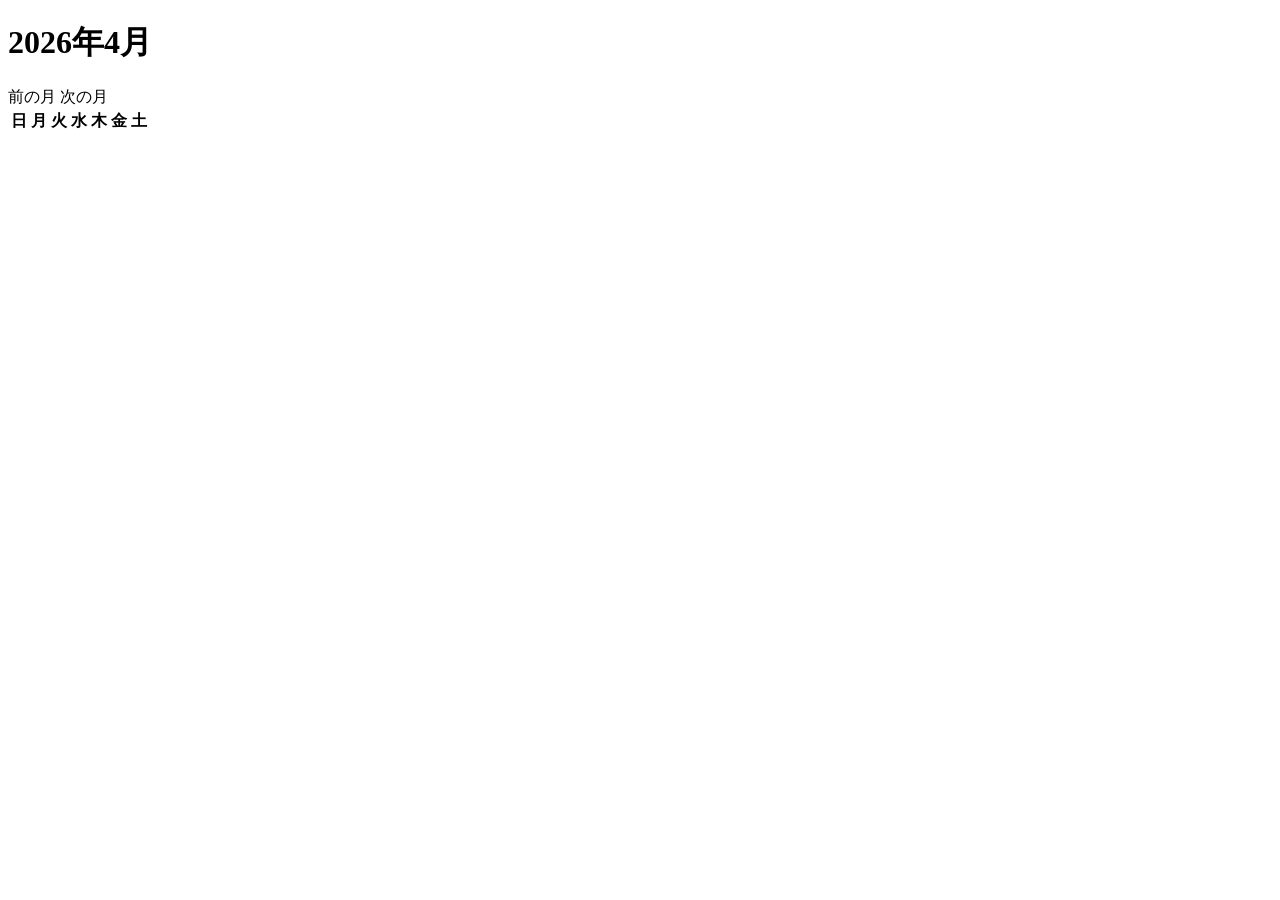
==== src/main/resources/templates/calendar.html @ 20dba648 "8カレンダーの枠を作る" ====
<!DOCTYPE html>
<html lang="ja" xmlns:th="http://www.thymeleaf.org">
<head>
    <meta charset="UTF-8">
    <meta name="viewport" content="width=device-width, initial-scale=1.0">
    <title>カレンダー</title>
    <link rel="stylesheet" href="/css/style.css">
</head>
<body>
    <main class="container">
        <h1 class="page-title" th:text="${displayYear + '年' + displayMonth + '月'}">2026年4月</h1>

        <nav class="calendar-navigation" aria-label="月の移動">
            <a class="btn sub" th:href="@{/calendar(year=${previousMonth.year}, month=${previousMonth.monthValue})}">前の月</a>
            <a class="btn sub" th:href="@{/calendar(year=${nextMonth.year}, month=${nextMonth.monthValue})}">次の月</a>
        </nav>

        <table class="calendar-table" th:attr="data-from=${firstDay},data-to=${lastDay}">
            <thead>
                <tr>
                    <th scope="col">日</th>
                    <th scope="col">月</th>
                    <th scope="col">火</th>
                    <th scope="col">水</th>
                    <th scope="col">木</th>
                    <th scope="col">金</th>
                    <th scope="col">土</th>
                </tr>
            </thead>
            <tbody>
                <tr th:each="week : ${calendarWeeks}">
                    <th:block th:each="day : ${week}">
                        <td th:if="${day == null}"></td>
                        <td th:unless="${day == null}" th:attr="data-date=${day}" th:text="${day.dayOfMonth}"></td>
                    </th:block>
                </tr>
            </tbody>
        </table>
    </main>
</body>
</html>
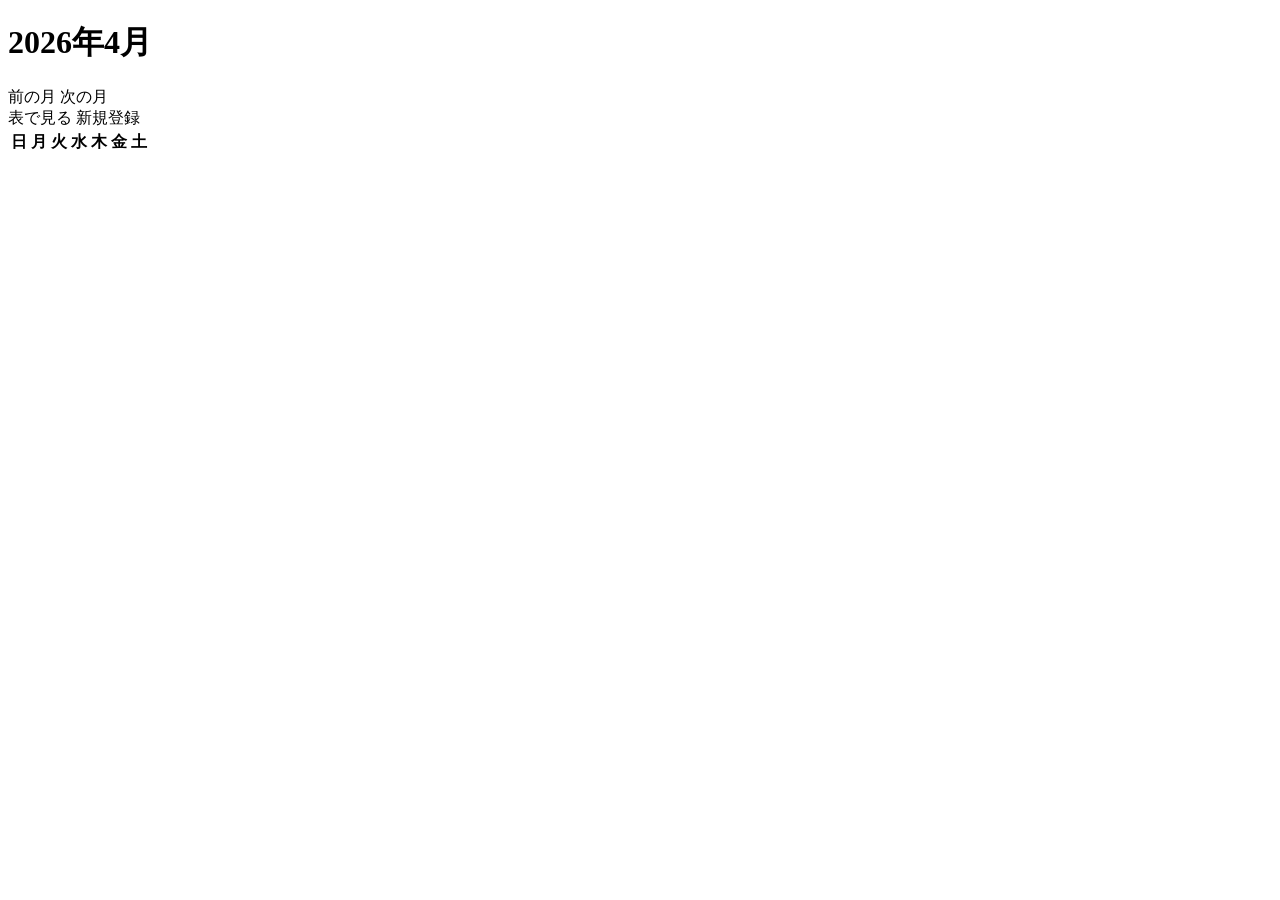
==== commit 40b2d6af: "10祝日を色分けする・表と行き来する" ====
--- a/src/main/resources/templates/calendar.html
+++ b/src/main/resources/templates/calendar.html
@@ -11,8 +11,14 @@
         <h1 class="page-title" th:text="${displayYear + '年' + displayMonth + '月'}">2026年4月</h1>
 
         <nav class="calendar-navigation" aria-label="月の移動">
-            <a class="btn sub" th:href="@{/calendar(year=${previousMonth.year}, month=${previousMonth.monthValue})}">前の月</a>
-            <a class="btn sub" th:href="@{/calendar(year=${nextMonth.year}, month=${nextMonth.monthValue})}">次の月</a>
+            <div class="calendar-navigation-group">
+                <a class="btn sub" th:href="@{/calendar(year=${previousMonth.year}, month=${previousMonth.monthValue})}">前の月</a>
+                <a class="btn sub" th:href="@{/calendar(year=${nextMonth.year}, month=${nextMonth.monthValue})}">次の月</a>
+            </div>
+            <div class="calendar-navigation-group">
+                <a class="btn sub" th:href="@{/todos}">表で見る</a>
+                <a class="btn" th:href="@{/todos/new}">新規登録</a>
+            </div>
         </nav>
 
         <table class="calendar-table" th:attr="data-from=${firstDay},data-to=${lastDay}">
@@ -38,4 +44,69 @@
         </table>
     </main>
 </body>
+<script>
+    async function insertTodosIntoCalendar() {
+        const calendarTable = document.querySelector('.calendar-table');
+        const from = calendarTable.dataset.from;
+        const to = calendarTable.dataset.to;
+        const res = await fetch(`/api/todos?from=${encodeURIComponent(from)}&to=${encodeURIComponent(to)}`);
+        const todos = await res.json();
+        const now = new Date();
+        const today = `${now.getFullYear()}-${String(now.getMonth() + 1).padStart(2, '0')}-${String(now.getDate()).padStart(2, '0')}`;
+
+        for (const cell of calendarTable.querySelectorAll('td[data-date]')) {
+            const date = cell.dataset.date;
+            const matchingTodos = todos.filter(todo => todo.dueDate === date);
+
+            for (const todo of matchingTodos.slice(0, 3)) {
+                const title = document.createElement('a');
+                title.href = `/todos/${todo.id}/edit`;
+                title.textContent = todo.title;
+                if (todo.dueDate < today && !todo.completed) {
+                    title.style.color = 'red';
+                }
+                cell.append(document.createElement('br'), title);
+            }
+
+            const remainingCount = matchingTodos.length - 3;
+            if (remainingCount > 0) {
+                cell.append(
+                    document.createElement('br'),
+                    document.createTextNode(`ほか ${remainingCount}件`)
+                );
+            }
+        }
+    }
+
+    async function colorCalendarByHolidays() {
+        const calendarTable = document.querySelector('.calendar-table');
+        const from = calendarTable.dataset.from;
+        const to = calendarTable.dataset.to;
+        const res = await fetch(`/api/holidays?from=${encodeURIComponent(from)}&to=${encodeURIComponent(to)}`);
+        const holidays = await res.json();
+
+        if (res.headers.has('X-Holidays-Unavailable')) {
+            const message = document.createElement('p');
+            message.textContent = '祝日を取れませんでした';
+            document.querySelector('main').prepend(message);
+        }
+
+        for (const cell of calendarTable.querySelectorAll('td[data-date]')) {
+            const date = cell.dataset.date;
+            const dayOfWeek = new Date(`${date}T00:00:00`).getDay();
+
+            if (holidays[date]) {
+                cell.style.backgroundColor = '#fff2cc';
+                cell.title = holidays[date];
+            } else if (dayOfWeek === 0) {
+                cell.style.backgroundColor = '#fce4ec';
+            } else if (dayOfWeek === 6) {
+                cell.style.backgroundColor = '#e3f2fd';
+            }
+        }
+    }
+
+    insertTodosIntoCalendar();
+    colorCalendarByHolidays();
+</script>
 </html>
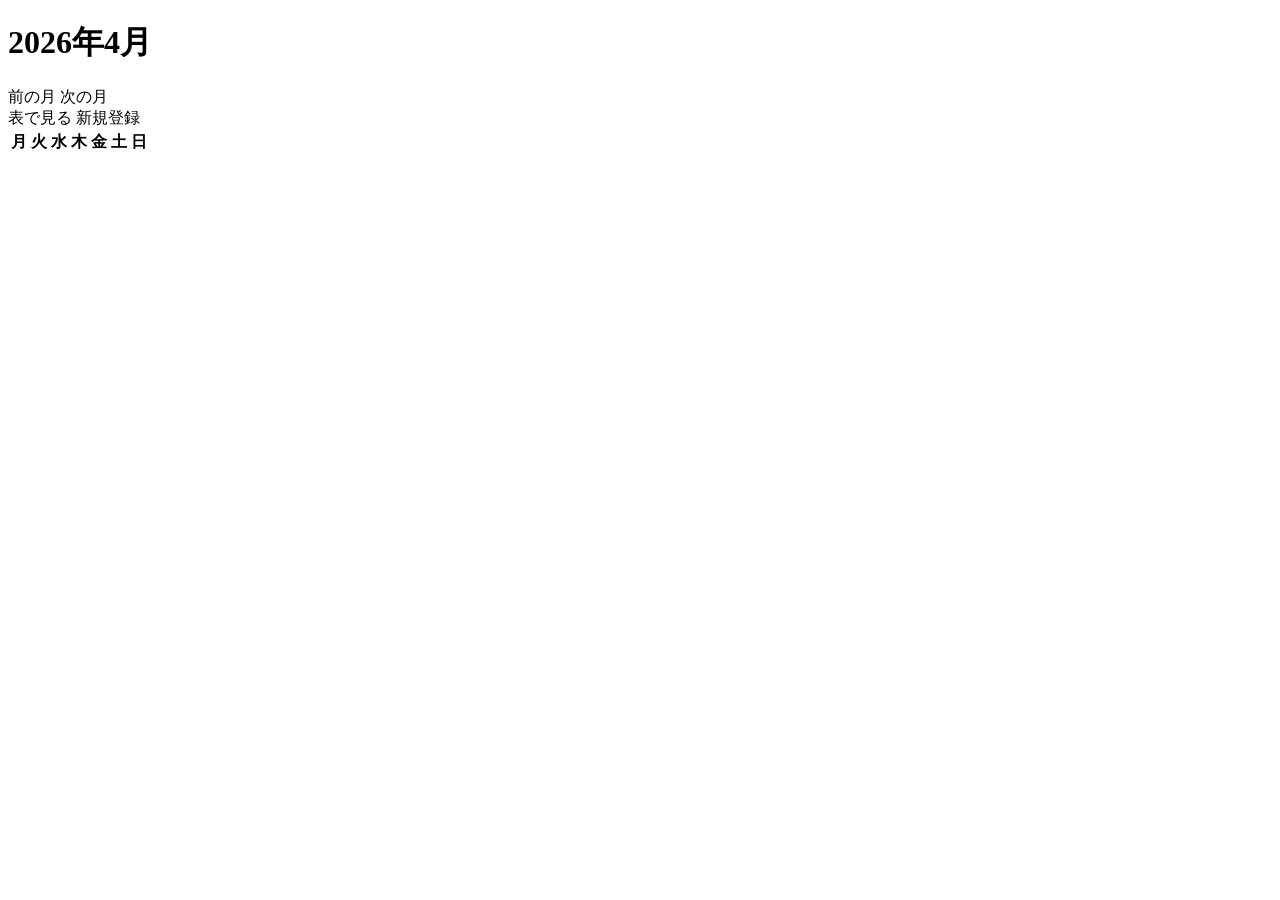
==== commit 7490730a: "月曜日始まりに変更" ====
--- a/src/main/resources/templates/calendar.html
+++ b/src/main/resources/templates/calendar.html
@@ -45,6 +45,16 @@
     </main>
 </body>
 <script>
+    function reorderCalendarToMondayStart() {
+        for (const row of document.querySelectorAll('.calendar-table tr')) {
+            const cells = Array.from(row.children);
+            for (const cell of cells.slice(1)) {
+                row.append(cell);
+            }
+            row.append(cells[0]);
+        }
+    }
+
     async function insertTodosIntoCalendar() {
         const calendarTable = document.querySelector('.calendar-table');
         const from = calendarTable.dataset.from;
@@ -106,6 +116,7 @@
         }
     }
 
+    reorderCalendarToMondayStart();
     insertTodosIntoCalendar();
     colorCalendarByHolidays();
 </script>
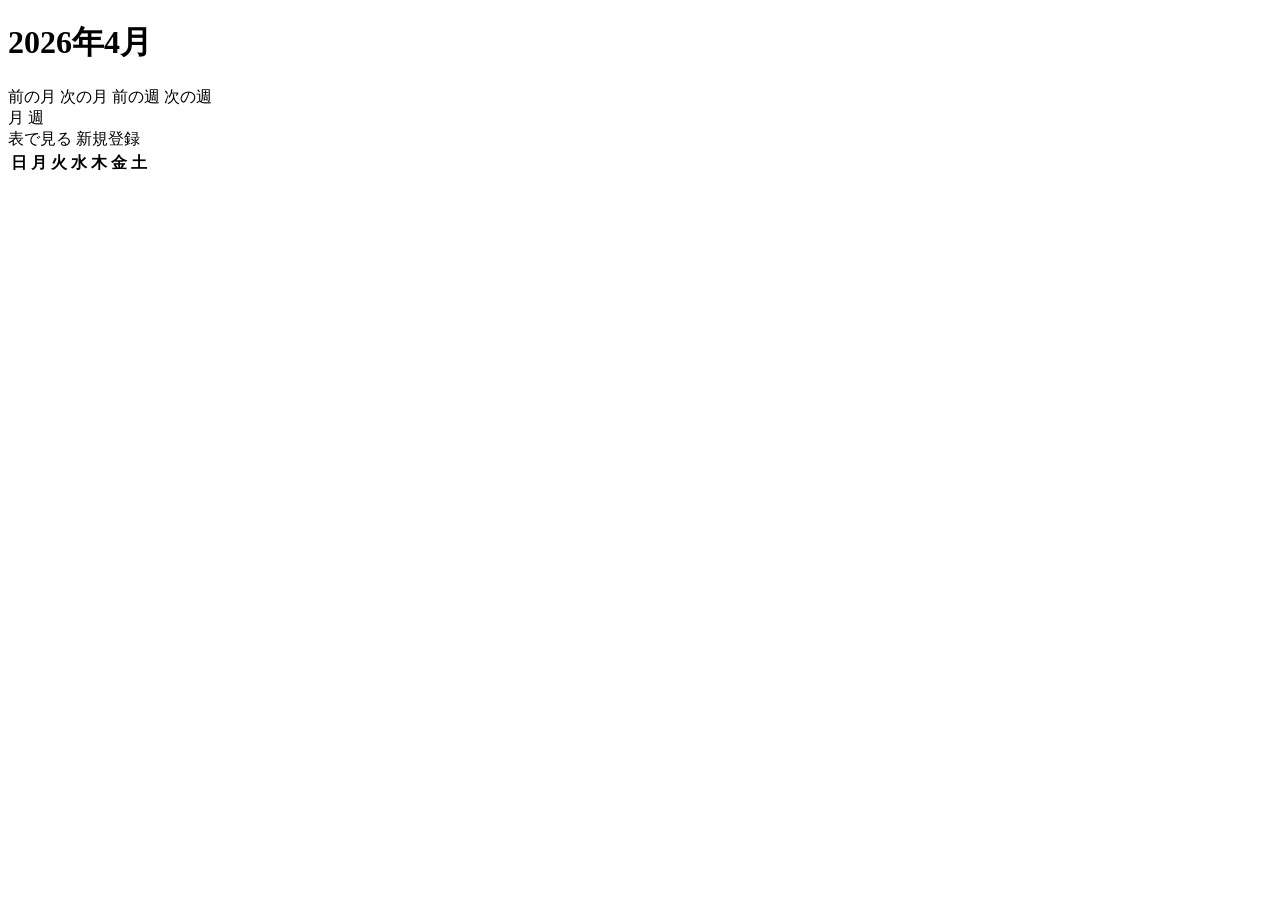
==== commit aa71de01: "Section 15-13/calendar に週の表示を足して、月と行き来できるようにする" ====
--- a/src/main/resources/templates/calendar.html
+++ b/src/main/resources/templates/calendar.html
@@ -12,8 +12,14 @@
 
         <nav class="calendar-navigation" aria-label="月の移動">
             <div class="calendar-navigation-group">
-                <a class="btn sub" th:href="@{/calendar(year=${previousMonth.year}, month=${previousMonth.monthValue})}">前の月</a>
-                <a class="btn sub" th:href="@{/calendar(year=${nextMonth.year}, month=${nextMonth.monthValue})}">次の月</a>
+                <a class="btn sub" th:if="${!weekView}" th:href="@{/calendar(year=${previousMonth.year}, month=${previousMonth.monthValue})}">前の月</a>
+                <a class="btn sub" th:if="${!weekView}" th:href="@{/calendar(year=${nextMonth.year}, month=${nextMonth.monthValue})}">次の月</a>
+                <a class="btn sub" th:if="${weekView}" th:href="@{/calendar(view='week', year=${previousWeek.year}, month=${previousWeek.monthValue}, day=${previousWeek.dayOfMonth})}">前の週</a>
+                <a class="btn sub" th:if="${weekView}" th:href="@{/calendar(view='week', year=${nextWeek.year}, month=${nextWeek.monthValue}, day=${nextWeek.dayOfMonth})}">次の週</a>
+            </div>
+            <div class="calendar-navigation-group">
+                <a class="btn sub" th:href="@{/calendar(year=${displayYear}, month=${displayMonth})}">月</a>
+                <a class="btn sub" th:href="@{/calendar(view='week', year=${displayYear}, month=${displayMonth}, day=${displayDay})}">週</a>
             </div>
             <div class="calendar-navigation-group">
                 <a class="btn sub" th:href="@{/todos}">表で見る</a>
@@ -45,16 +51,6 @@
     </main>
 </body>
 <script>
-    function reorderCalendarToMondayStart() {
-        for (const row of document.querySelectorAll('.calendar-table tr')) {
-            const cells = Array.from(row.children);
-            for (const cell of cells.slice(1)) {
-                row.append(cell);
-            }
-            row.append(cells[0]);
-        }
-    }
-
     async function insertTodosIntoCalendar() {
         const calendarTable = document.querySelector('.calendar-table');
         const from = calendarTable.dataset.from;
@@ -88,6 +84,25 @@
         }
     }
 
+    let weatherByDate = {};
+
+    async function insertWeatherIntoCalendar() {
+        const calendarTable = document.querySelector('.calendar-table');
+        const from = calendarTable.dataset.from;
+        const to = calendarTable.dataset.to;
+        try {
+            const res = await fetch(`/api/weather?from=${encodeURIComponent(from)}&to=${encodeURIComponent(to)}`);
+            if (res.ok) weatherByDate = await res.json();
+        } catch (error) {
+            weatherByDate = {};
+        }
+        for (const cell of calendarTable.querySelectorAll('td[data-date]')) {
+            if (weatherByDate[cell.dataset.date]) {
+                cell.append(document.createElement('br'), document.createTextNode(weatherByDate[cell.dataset.date]));
+            }
+        }
+    }
+
     async function colorCalendarByHolidays() {
         const calendarTable = document.querySelector('.calendar-table');
         const from = calendarTable.dataset.from;
@@ -107,17 +122,20 @@
 
             if (holidays[date]) {
                 cell.style.backgroundColor = '#fff2cc';
+                cell.style.color = '#0f172a';
                 cell.title = holidays[date];
             } else if (dayOfWeek === 0) {
                 cell.style.backgroundColor = '#fce4ec';
+                cell.style.color = '#0f172a';
             } else if (dayOfWeek === 6) {
                 cell.style.backgroundColor = '#e3f2fd';
+                cell.style.color = '#0f172a';
             }
         }
     }
 
-    reorderCalendarToMondayStart();
     insertTodosIntoCalendar();
     colorCalendarByHolidays();
+    insertWeatherIntoCalendar();
 </script>
 </html>
